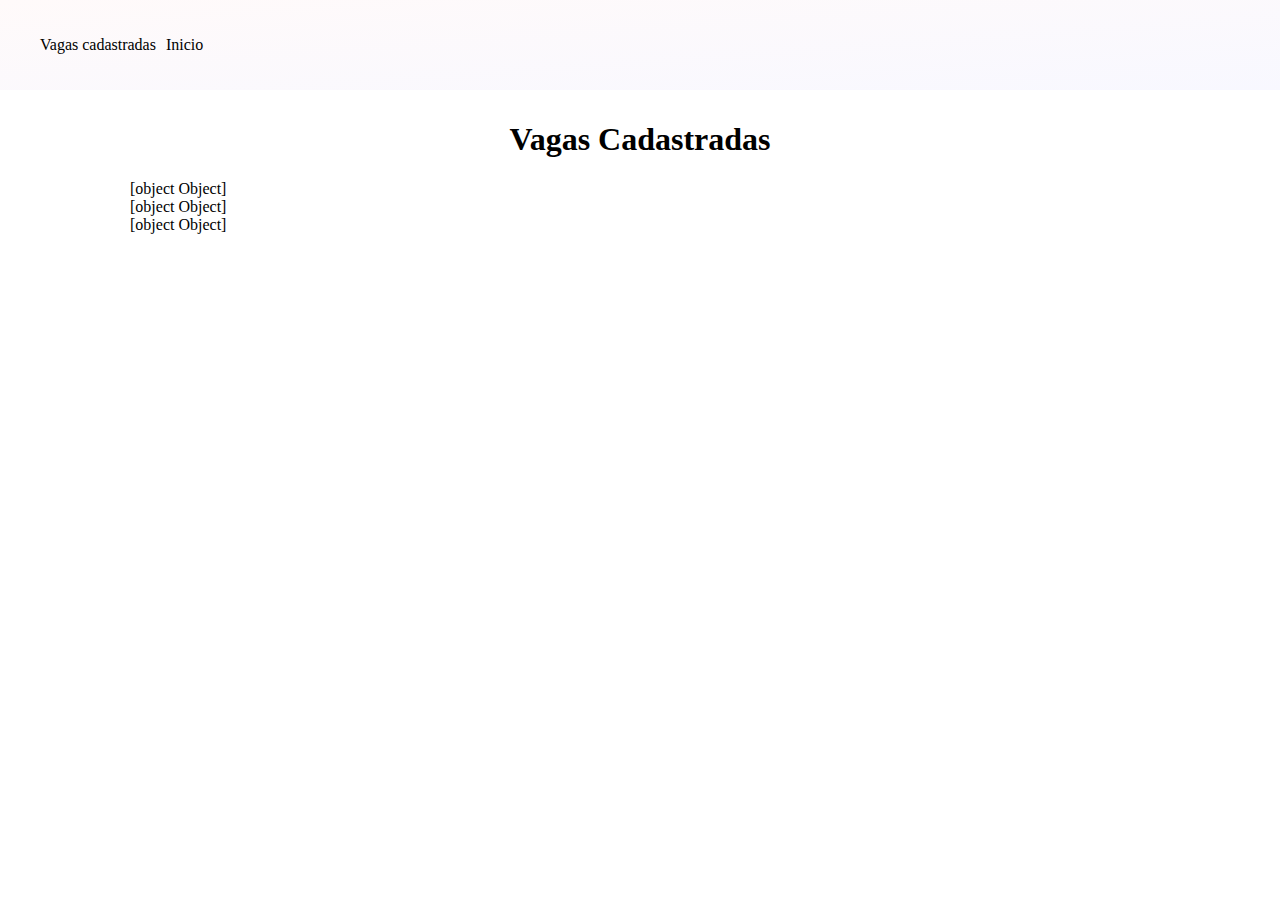
==== avaliacao/pag2.html @ 3ec4a762 "Add files via upload" ====
<!DOCTYPE html>
<html lang="en">
  <head>
    <meta charset="UTF-8" />
    <meta name="viewport" content="width=device-width, initial-scale=1.0" />
    <title>Vagas Cadastradas</title>
    <link rel="stylesheet" href="./style.css" />
  </head>
  <body>
    <header>
      <h1>Vagas Cadastradas</h1>
    </header>
    <div id="nav">
      <ul>
        <li><a target="_blank" href="./pag2.html">Vagas cadastradas</a></li>

        <li><a target="_blank" href="./index.html">Inicio</a></li>
      </ul>
    </div>
    <ul id="user-list"></ul>

    <script src="./script.js"></script>
  </body>
</html>
---- avaliacao/style.css ----
body {
  padding: 90px;
  background-color: white;
  margin: 0;
  height: px;
}
header h1 {
  text-align: center;
  padding-top: 10px;
  color: black;
}
#nav {
  position: fixed;
  top: 0;
  left: 0;
  width: 100%;
  background-color: #c1cdcd;
  height: 90px;
  background-image: linear-gradient(to bottom right, #fffafa, #f8f8ff);
}
ul {
  list-style-type: none;
  display: flex;
  align-items: center;
  height: 100%;
  margin: 0;
}
li {
  margin-right: 10px;
}
li a {
  color: black;
  text-decoration: none;
}

input[type="text"] {
  width: 100%;
  padding: 12px 20px;
  margin: 8px 0;
  box-sizing: border-box;
  border: none;
  border-bottom: 2px solid black;
}
input[type="submit"] {
  background-color: #f8f8ff;
  border: none;
  color: black;
  padding: 16px 32px;
  text-decoration: none;
  margin: 4px 2px;
  cursor: pointer;
}

#user-list {
  display: block;
}
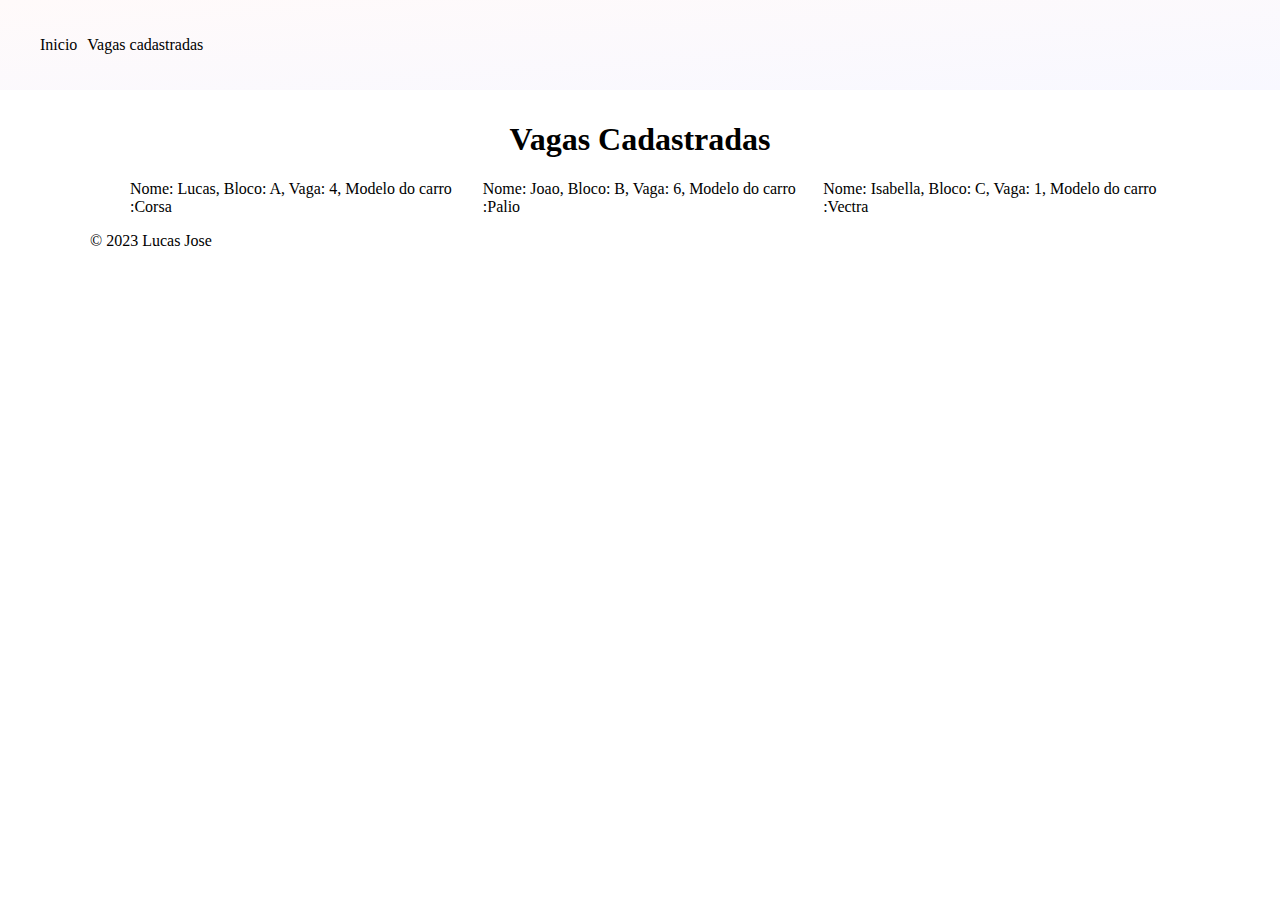
==== commit fc7106ce: "Update pag2.html" ====
--- a/avaliacao/pag2.html
+++ b/avaliacao/pag2.html
@@ -12,13 +12,16 @@
     </header>
     <div id="nav">
       <ul>
-        <li><a target="_blank" href="./pag2.html">Vagas cadastradas</a></li>
+        <li><a href="./index.html">Inicio</a></li>
 
-        <li><a target="_blank" href="./index.html">Inicio</a></li>
+        <li><a href="./pag2.html">Vagas cadastradas</a></li>
       </ul>
     </div>
-    <ul id="user-list"></ul>
+    <div id="divList"><ul id="user_list"></ul></div>
 
     <script src="./script.js"></script>
+    <footer>
+      <p>&copy; 2023 Lucas Jose</p>
+    </footer>
   </body>
 </html>
